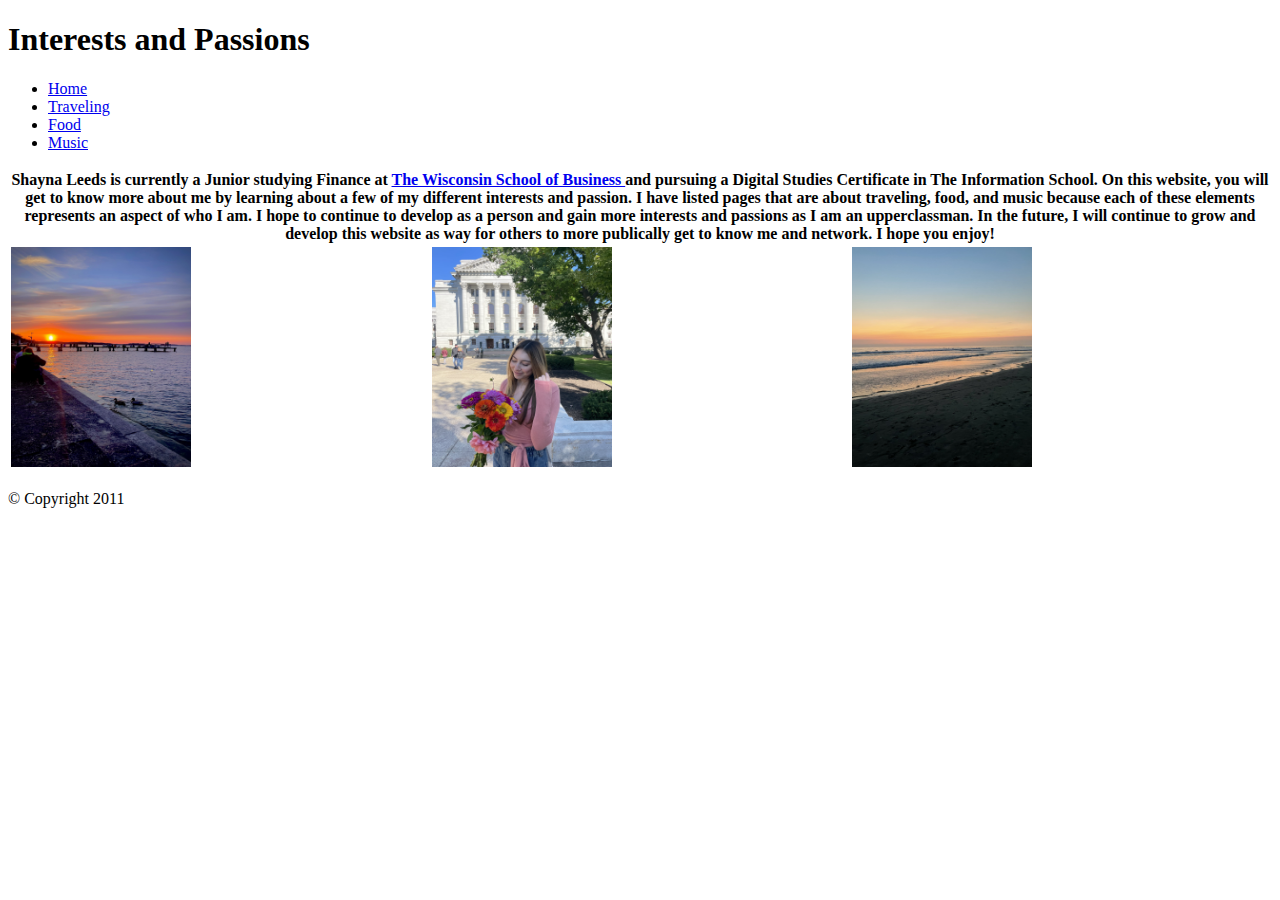
==== index.html @ fe2db387 "Add files via upload" ====
<!DOCTYPE html>
<html>
   <head>
      <title>Shayna's Interests</title>
      <link rel="stylesheet" title="text/css" href="stylesheet.css">
   </head>
   <body>
      <header>
         <h1> Interests and Passions </h1>
               <nav>
         <ul>
            <li><a href="index.html">Home</a></li>
            <li><a href="Traveling.html">Traveling</a></li>
            <li><a href="Food.html">Food</a></li>
            <li><a href="Music.html">Music</a></li>
         </ul>
      </nav>
      </header>
      <main>
         <table>
            <tr>
               <th colspan="3"> Shayna Leeds is currently a Junior studying Finance at <a href="http://business.wisc.edu"> The Wisconsin School of Business </a> and pursuing a Digital Studies Certificate in The Information School. On this website, you will get to know more about me by learning about a few of my different interests and passion. I have listed pages that are about traveling, food, and music because each of these elements represents an aspect of who I am. I hope to continue to develop as a person and gain more interests and passions as I am an upperclassman. In the future, I will continue to grow and develop this website as way for others to more publically get to know me and network. I hope you enjoy! </th>
            </tr>
            <tr>
               <td>
                  <article>
                     <img src="images/image400.jpg" alt="Memorial Union Terrace" width="180" height="220">
                  </article>
               </td>
               <td>
                  <article>
                     <img src="images/image101.jpg" alt="A picture of Shayna" width="180" height="220">
                  </article>
               </td>
               <td>
                  <article>
                     <img src="images/image401.jpg" alt="Del Mar Beach, CA" width="180" height="220">
                  </article>
               </td>
            </tr>
         </table>
      </main>
      <footer>
         <p>&copy; Copyright 2011</p>
      </footer>
   </body>
</html>
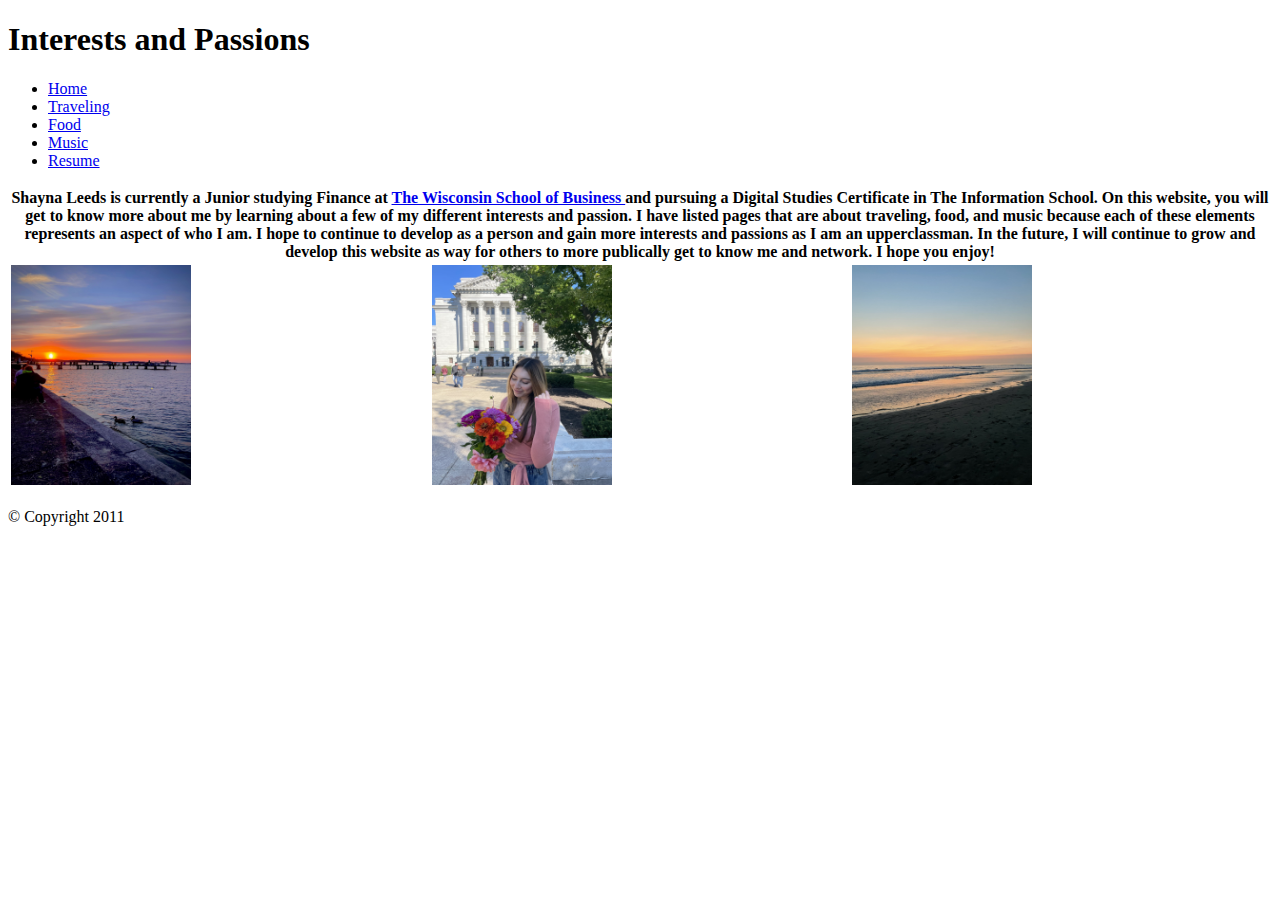
==== commit ee02c28c: "Update index.html" ====
--- a/index.html
+++ b/index.html
@@ -13,6 +13,7 @@
             <li><a href="Traveling.html">Traveling</a></li>
             <li><a href="Food.html">Food</a></li>
             <li><a href="Music.html">Music</a></li>
+            <li><a href="business.html">Resume</a></li>
          </ul>
       </nav>
       </header>
@@ -44,4 +45,4 @@
          <p>&copy; Copyright 2011</p>
       </footer>
    </body>
-</html>+</html>
